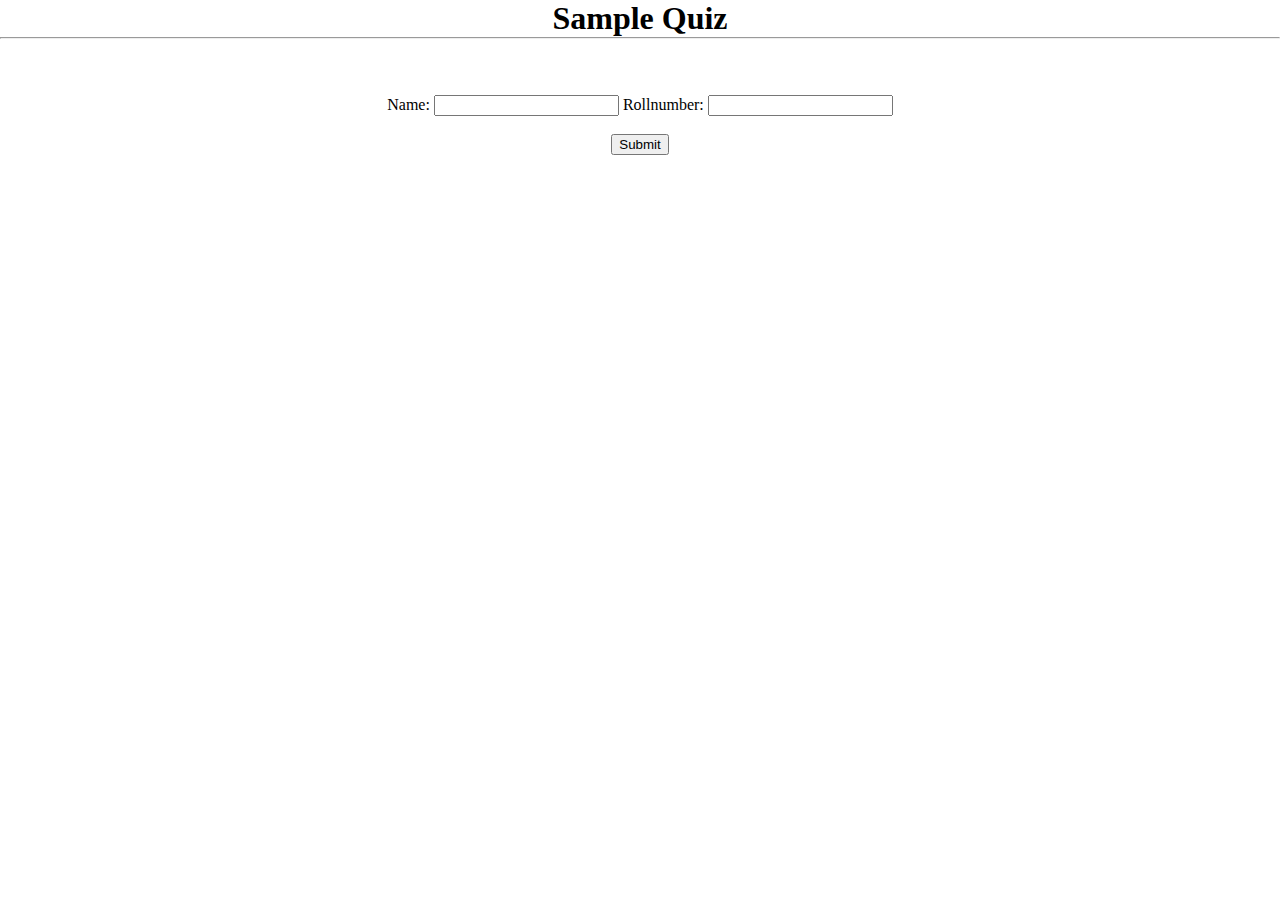
==== index.html @ 403ba57a "First comment" ====
<!DOCTYPE html>
<html>
<head>
	<title>Index</title>
	<link rel="stylesheet" type="text/css" href="Style/main.css">
</head>
<body>
	<div class="container">
		<h1 id="head">Sample Quiz</h1>
		<hr>
<br><br>
		<form>
			<div class="form_contents">			
				<label>
					Name: <input type="text" name="">
				</label>
				Rollnumber: <input type="number" size="50">
				<br><br>
				<input type="submit" value="Submit" name="">
			</div>
		</form>
</div>

<script type="text/javascript" src="Script/script.js"></script>
<script type="text/javascript" src="Script/Data.js"></script>

</body>
</html>
---- Style/main.css ----
*{
	margin: 0px;
}

html, body{
	height: 100%;
}

.container{
	width: 100%;
}

#head{
	text-align: center;
}

.c1{
	width:  35%;
	float: left;
	padding-left: 30px;
	border-right: 1px solid;
}

.c2{
	max-width: 40%;
	float: right;
	min-width: 20%;
	margin-right: 18em;
}
.c2 h2{
	border-bottom: 2px solid;
}

.form_contents{
		padding-top: 20px; 
		/*margin-left: 7em;*/
		text-align: center;
}

button{
	width: 15em;
	height: 4em;
	border-radius: 10px;
}
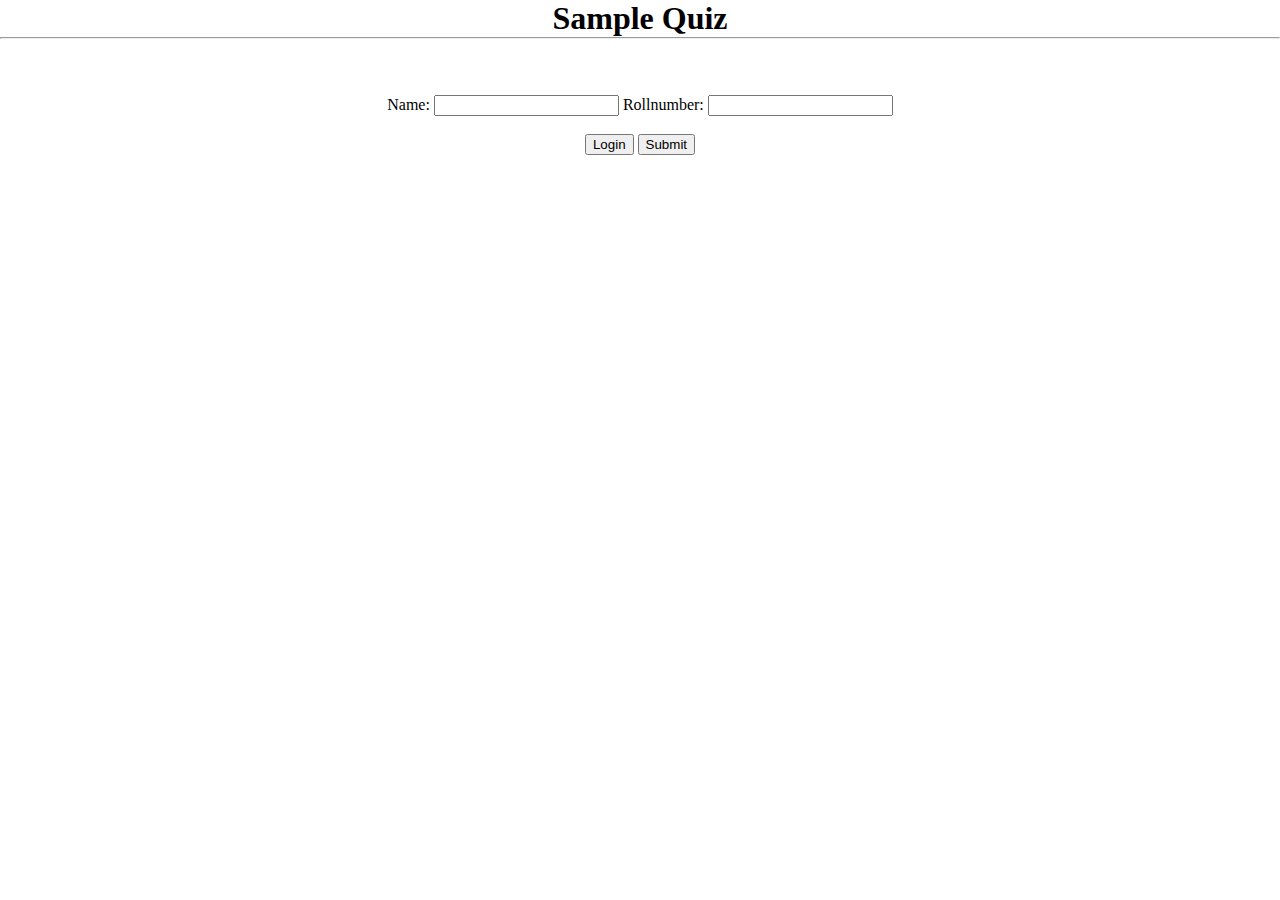
==== commit 334c63fe: "submit button works perfectly and storing data into local storage but login button don't" ====
--- a/index.html
+++ b/index.html
@@ -5,24 +5,30 @@
 	<link rel="stylesheet" type="text/css" href="Style/main.css">
 </head>
 <body>
+
 	<div class="container">
 		<h1 id="head">Sample Quiz</h1>
 		<hr>
 <br><br>
-		<form>
+		<form id="form1">
 			<div class="form_contents">			
 				<label>
-					Name: <input type="text" name="">
+					Name: <input type="text" name="name">
 				</label>
-				Rollnumber: <input type="number" size="50">
+				Rollnumber: <input type="number" size="50" name="rollnum">
 				<br><br>
-				<input type="submit" value="Submit" name="">
+
+				<label>
+					<input type="button" value="Login" onclick="login()" name="">
+				</label>
+				<label>
+					<input type="button" value="Submit" onclick="data()" name="">
+				</label>
 			</div>
 		</form>
 </div>
 
-<script type="text/javascript" src="Script/script.js"></script>
-<script type="text/javascript" src="Script/Data.js"></script>
+<script type="text/javascript" src="script.js"></script>
 
 </body>
 </html>